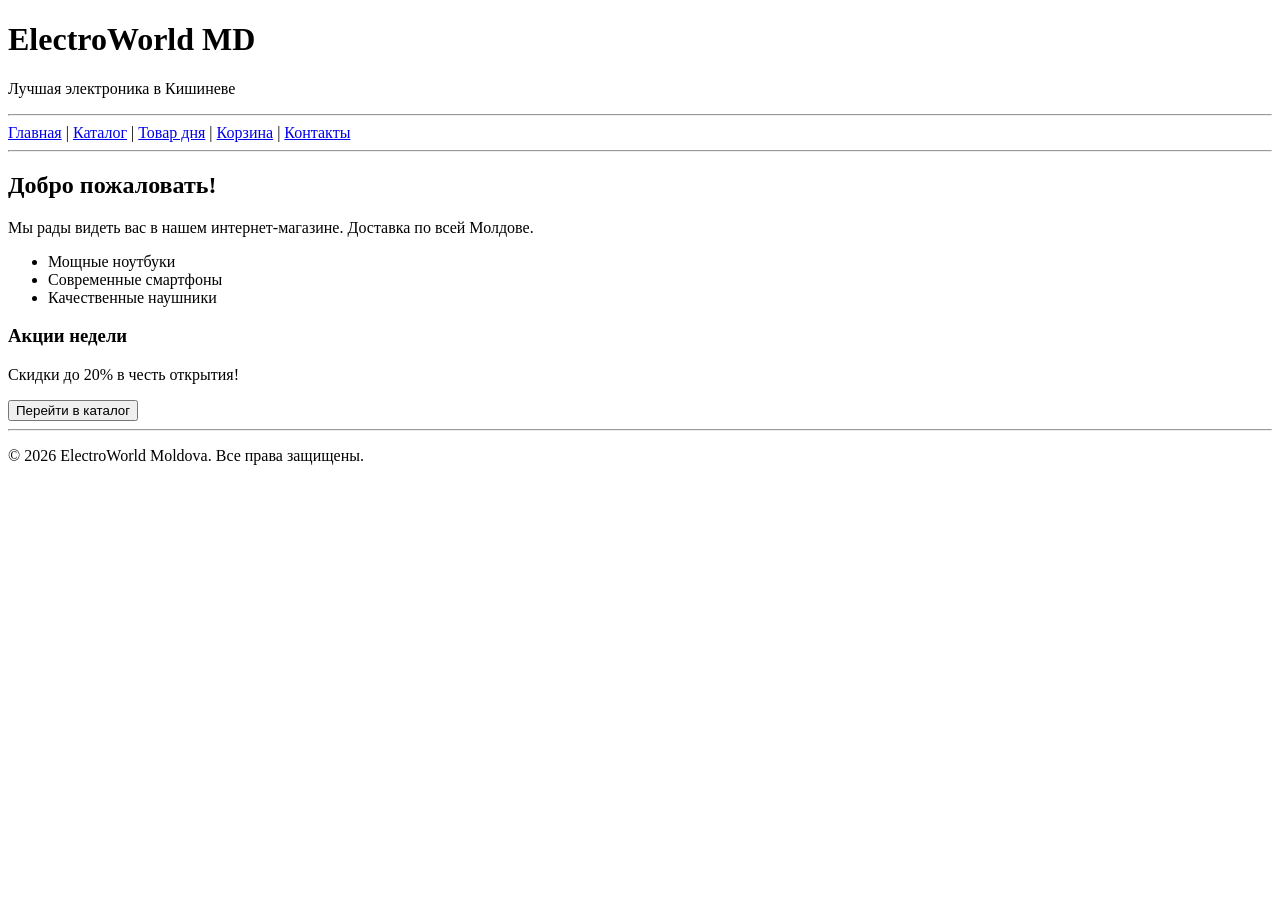
==== index.html @ fe31bdc7 "first commit" ====
<!DOCTYPE html>
<html lang="ru">
<head>
    <meta charset="UTF-8">
    <title>ElectroWorld Moldova - Главная</title>
</head>
<body>

    <header>
        <h1>ElectroWorld MD</h1>
        <p>Лучшая электроника в Кишиневе</p>
    </header>

    <hr>

    <nav>
        <a href="index.html">Главная</a> |
        <a href="catalog.html">Каталог</a> |
        <a href="product.html">Товар дня</a> |
        <a href="cart.html">Корзина</a> |
        <a href="contacts.html">Контакты</a>
    </nav>

    <hr>

    <main>
        <h2>Добро пожаловать!</h2>
        <p>Мы рады видеть вас в нашем интернет-магазине. Доставка по всей Молдове.</p>
        <ul>
            <li>Мощные ноутбуки</li>
            <li>Современные смартфоны</li>
            <li>Качественные наушники</li>
        </ul>
        
        <h3>Акции недели</h3>
        <p>Скидки до 20% в честь открытия!</p>
        <a href="catalog.html"><button>Перейти в каталог</button></a>
    </main>

    <hr>

    <footer>
        <p>&copy; 2026 ElectroWorld Moldova. Все права защищены.</p>
    </footer>

</body>
</html>
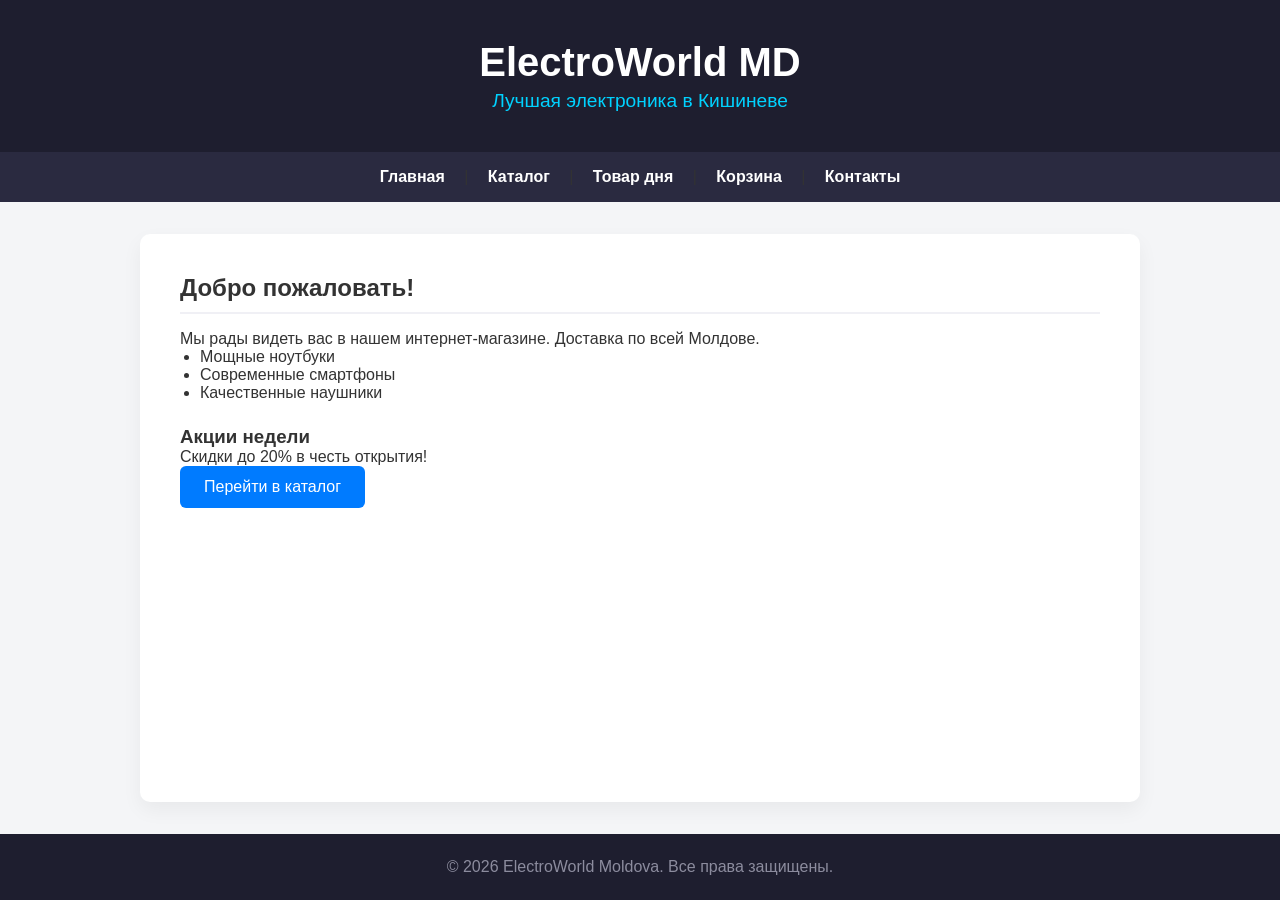
==== commit 68c50a09: "lab2" ====
--- a/index.html
+++ b/index.html
@@ -3,26 +3,22 @@
 <head>
     <meta charset="UTF-8">
     <title>ElectroWorld Moldova - Главная</title>
+    <link rel="stylesheet" href="assets/css/index.css">
 </head>
 <body>
-
     <header>
         <h1>ElectroWorld MD</h1>
         <p>Лучшая электроника в Кишиневе</p>
     </header>
-
     <hr>
-
     <nav>
         <a href="index.html">Главная</a> |
-        <a href="catalog.html">Каталог</a> |
-        <a href="product.html">Товар дня</a> |
-        <a href="cart.html">Корзина</a> |
-        <a href="contacts.html">Контакты</a>
+        <a href="pages/catalog.html">Каталог</a> |
+        <a href="pages/product.html">Товар дня</a> |
+        <a href="pages/cart.html">Корзина</a> |
+        <a href="pages/contacts.html">Контакты</a>
     </nav>
-
     <hr>
-
     <main>
         <h2>Добро пожаловать!</h2>
         <p>Мы рады видеть вас в нашем интернет-магазине. Доставка по всей Молдове.</p>
@@ -30,18 +26,14 @@
             <li>Мощные ноутбуки</li>
             <li>Современные смартфоны</li>
             <li>Качественные наушники</li>
-        </ul>
-        
+        </ul> 
         <h3>Акции недели</h3>
         <p>Скидки до 20% в честь открытия!</p>
-        <a href="catalog.html"><button>Перейти в каталог</button></a>
+        <a href="pages/catalog.html"><button>Перейти в каталог</button></a>
     </main>
-
     <hr>
-
     <footer>
         <p>&copy; 2026 ElectroWorld Moldova. Все права защищены.</p>
     </footer>
-
 </body>
 </html>
--- a/assets/css/index.css
+++ b/assets/css/index.css
@@ -0,0 +1,100 @@
+/* --- Общие стили --- */
+* {
+    box-sizing: border-box;
+    margin: 0;
+    padding: 0;
+}
+
+body {
+    font-family: 'Segoe UI', sans-serif;
+    background-color: #f4f5f7;
+    color: #333;
+    display: flex;
+    flex-direction: column;
+    min-height: 100vh;
+}
+
+hr {
+    display: none;
+}
+
+header {
+    background-color: #1e1e2f;
+    color: #fff;
+    text-align: center;
+    padding: 2.5rem 1rem;
+}
+
+header h1 {
+    font-size: 2.5rem;
+    margin-bottom: 5px;
+}
+
+header p {
+    color: #00d2ff;
+    font-size: 1.2rem;
+}
+
+nav {
+    background-color: #2a2a40;
+    padding: 1rem;
+    text-align: center;
+}
+
+nav a {
+    color: #fff;
+    text-decoration: none;
+    margin: 0 15px;
+    font-weight: 600;
+    transition: color 0.3s;
+}
+
+nav a:hover {
+    color: #00d2ff;
+}
+
+footer {
+    background-color: #1e1e2f;
+    color: #8c8c9e;
+    text-align: center;
+    padding: 1.5rem;
+    margin-top: auto;
+}
+
+/* --- Стили главной страницы --- */
+main {
+    flex: 1;
+    max-width: 1000px;
+    width: 90%;
+    margin: 2rem auto;
+    background-color: #fff;
+    padding: 2.5rem;
+    border-radius: 10px;
+    box-shadow: 0 8px 20px rgba(0,0,0,0.05);
+}
+
+h2 {
+    border-bottom: 2px solid #f0f0f5;
+    padding-bottom: 10px;
+    margin-bottom: 1rem;
+}
+
+ul {
+    margin-bottom: 1.5rem;
+    padding-left: 20px;
+}
+
+button {
+    background-color: #007bff;
+    color: #fff;
+    border: none;
+    padding: 12px 24px;
+    font-size: 1rem;
+    border-radius: 6px;
+    cursor: pointer;
+    transition: background-color 0.3s;
+}
+
+button:hover {
+    background-color: #0056b3;
+}
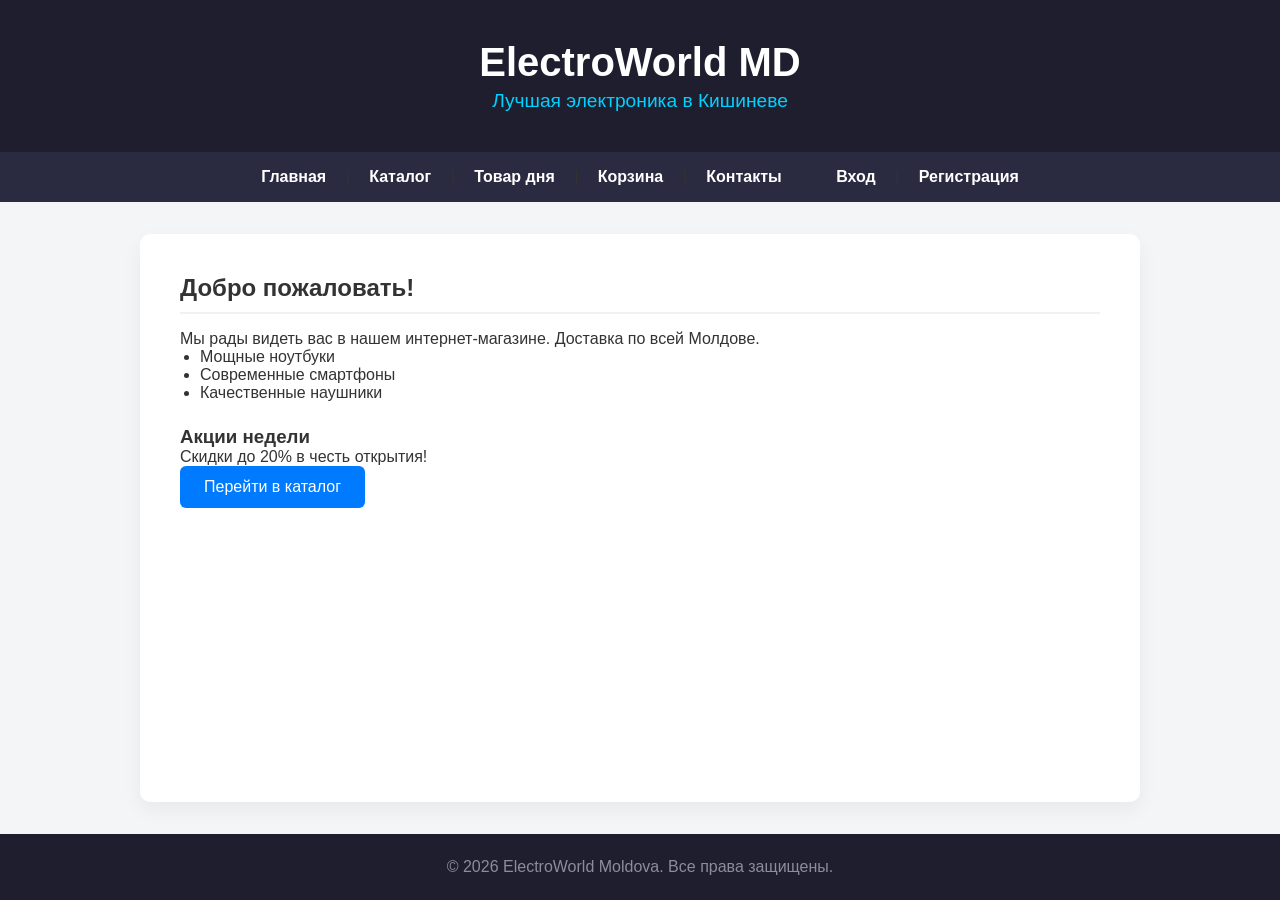
==== commit da27f4f4: "lab4-5" ====
--- a/index.html
+++ b/index.html
@@ -35,5 +35,8 @@
     <footer>
         <p>&copy; 2026 ElectroWorld Moldova. Все права защищены.</p>
     </footer>
+    <script src="assets/js/index.js"></script>
+    <script src="assets/js/auth.js"></script>
+    <script src="assets/js/index.js"></script>
 </body>
 </html>
